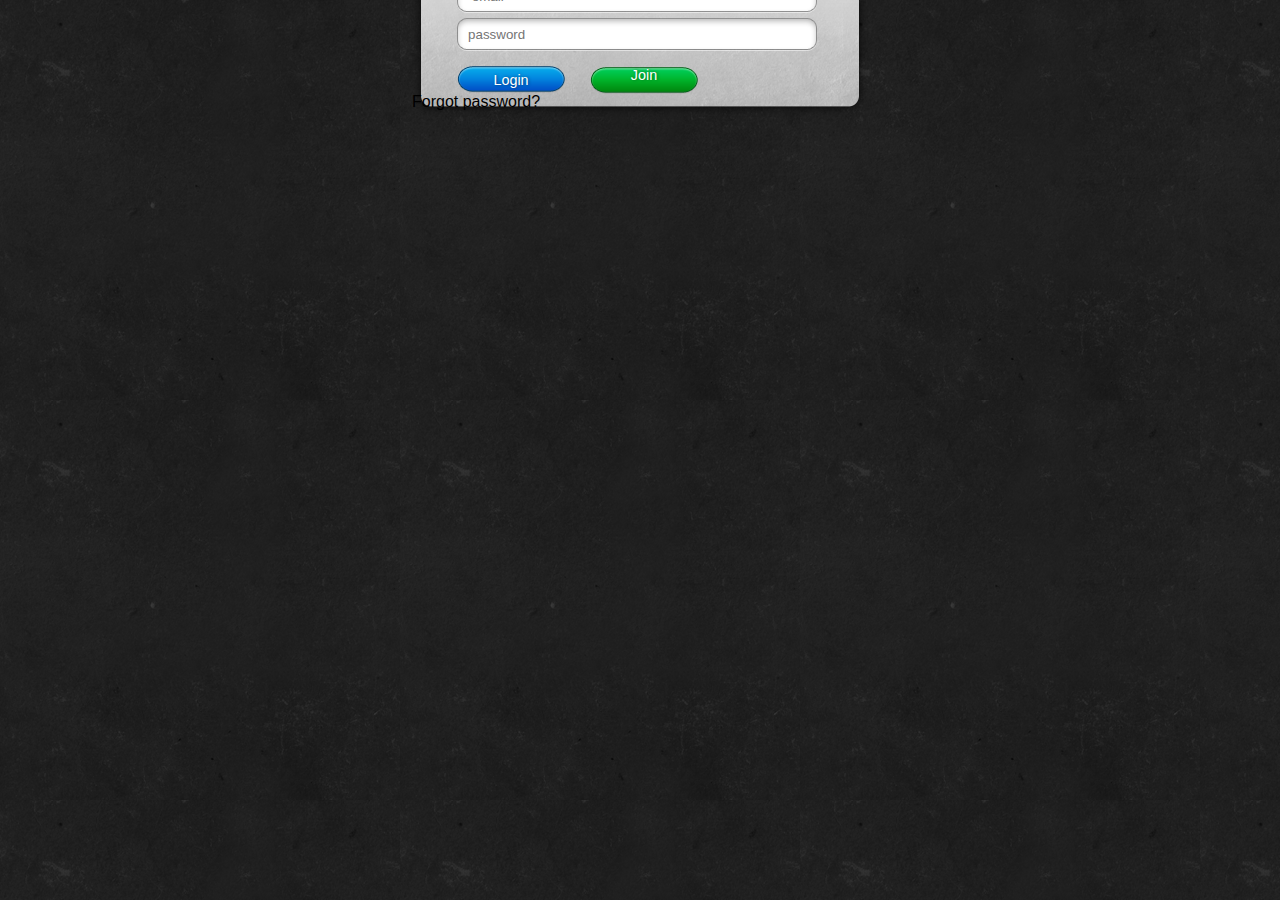
==== index.html @ 0f6720e7 "ya" ====
<!DOCTYPE html>
<html>
<head>
	<meta charset="utf-8" />
	<title>Welcome to Esquire</title>
	<link rel="stylesheet" href="css/style.css" />
	
	<script src="js/jquery.js" type="text/javascript"></script>
	<script src="js/site.js" type="text/javascript"></script>
	
</head>
<body>
	<div id="loginBox">
		<form action="php/login.php" method="post" id="loginForm">
			<input type="text" name="email" placeholder="    email" />
			<input type="password" name="password" placeholder="   password" />
		
			<input type="submit" value="Login" id="login" class="button" />
		</form>
		<a href="join.html"><div id="join" class="button">Join</div></a>
		<p>Forgot password?</p>
	</div>
	<footer></footer>
</body>
</html>
---- css/style.css ----
*{margin: 0;padding: 0;border: 0;text-decoration: none;font-family: 'Helvetica';}
body{
	width: 100%;
	height: 100%;
	background: url('../images/bodyBG.png');
}

/* Login */
#loginBox{
	width: 456px;
	height: 237px;
	background: url('../images/loginBox.png') no-repeat;
	top: 50%;
	margin: -120px auto 0 auto;
	position: relative;
}
input[type="text"]{
	width: 360px;
	height: 33px;
	background: url('../images/loginInput.png') no-repeat;
	margin: 100px 0 0 45px;
	border: none;
}
input[type="password"]{
	width: 360px;
	height: 33px;
	background: url('../images/loginInput.png') no-repeat;
	margin: 5px 0 0 45px;
}
.button{
	width: 108px;
	height: 27px;
	background: url('../images/button.png') no-repeat;
	color: #fff;
	text-shadow: 1px 0 3px rgba(0,0,0,0.4);
	font-size: 0.9em;
	cursor: pointer;
}
#login{
	margin: 15px 0 0 45px;
}
#join{
	width: 108px;
	height: 27px;
	background: url('../images/buttonG.png');
	text-align: center;
	margin: -26px 170px 0 0;
	float: right;
}
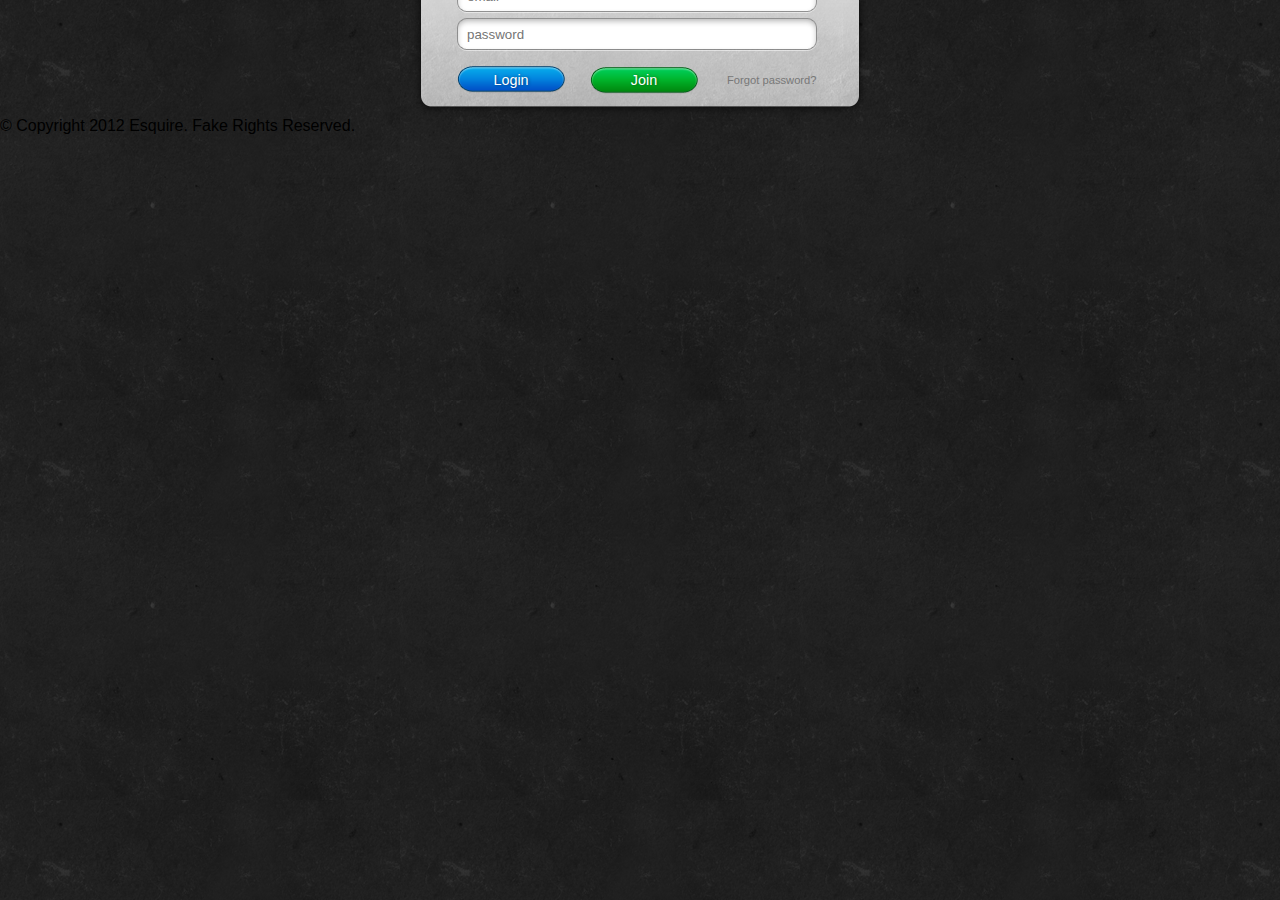
==== commit dfe9b6b8: "ahhh" ====
--- a/index.html
+++ b/index.html
@@ -12,14 +12,15 @@
 <body>
 	<div id="loginBox">
 		<form action="php/login.php" method="post" id="loginForm">
-			<input type="text" name="email" placeholder="    email" />
-			<input type="password" name="password" placeholder="   password" />
-		
+			<input type="text" name="email" placeholder="email" />
+			<input type="password" name="password" placeholder="password" />
+			
 			<input type="submit" value="Login" id="login" class="button" />
 		</form>
-		<a href="join.html"><div id="join" class="button">Join</div></a>
-		<p>Forgot password?</p>
+		<a href="join.html"><div id="join" class="buttonG"><p>Join</p></div></a>
+		<div id="reset">Forgot password?</div>
 	</div>
-	<footer></footer>
+	<div id="loginError"><p>Wrong Username/Password Combination.</p></div>
+	<footer>&copy; Copyright 2012 Esquire. Fake Rights Reserved.</footer>
 </body>
 </html>
--- a/css/style.css
+++ b/css/style.css
@@ -3,6 +3,24 @@
 	width: 100%;
 	height: 100%;
 	background: url('../images/bodyBG.png');
+}
+.button{
+	width: 108px;
+	height: 27px;
+	background: url('../images/button.png') no-repeat;
+	color: #fff;
+	text-shadow: 1px 0 3px rgba(0,0,0,0.4);
+	font-size: 0.9em;
+	cursor: pointer;
+}
+.buttonG{
+	width: 108px;
+	height: 27px;
+	background: url('../images/buttonG.png');
+	color: #fff;
+	text-shadow: 1px 0 3px rgba(0,0,0,0.4);
+	font-size: 0.9em;
+	cursor: pointer;
 }
 
 /* Login */
@@ -19,31 +37,46 @@
 	height: 33px;
 	background: url('../images/loginInput.png') no-repeat;
 	margin: 100px 0 0 45px;
-	border: none;
+	padding-left: 10px;
 }
 input[type="password"]{
 	width: 360px;
 	height: 33px;
 	background: url('../images/loginInput.png') no-repeat;
 	margin: 5px 0 0 45px;
+	padding-left: 10px;
 }
-.button{
-	width: 108px;
-	height: 27px;
-	background: url('../images/button.png') no-repeat;
-	color: #fff;
-	text-shadow: 1px 0 3px rgba(0,0,0,0.4);
-	font-size: 0.9em;
-	cursor: pointer;
+input[type="text"]:focus,
+input[type="password"]:focus{
+	outline: none;
 }
 #login{
 	margin: 15px 0 0 45px;
 }
 #join{
-	width: 108px;
-	height: 27px;
-	background: url('../images/buttonG.png');
 	text-align: center;
 	margin: -26px 170px 0 0;
 	float: right;
 }
+#join p{
+	margin-top: 5px;
+	text-shadow: 1px 0 3px rgba(0,0,0,0.4);
+}
+#reset{
+	font-size: 0.7em;
+	color: #787878;
+	margin: -19px 0 0 315px;
+}
+#loginError{
+	display: none;
+	width: 420px;
+	height: 20px;
+	background: #ff8787;
+	border: 1px solid #830000;
+	border-radius: 10px;
+	padding: 10px;
+	text-align: center;
+	position: relative;
+	top: 50%;
+	margin: auto;
+}
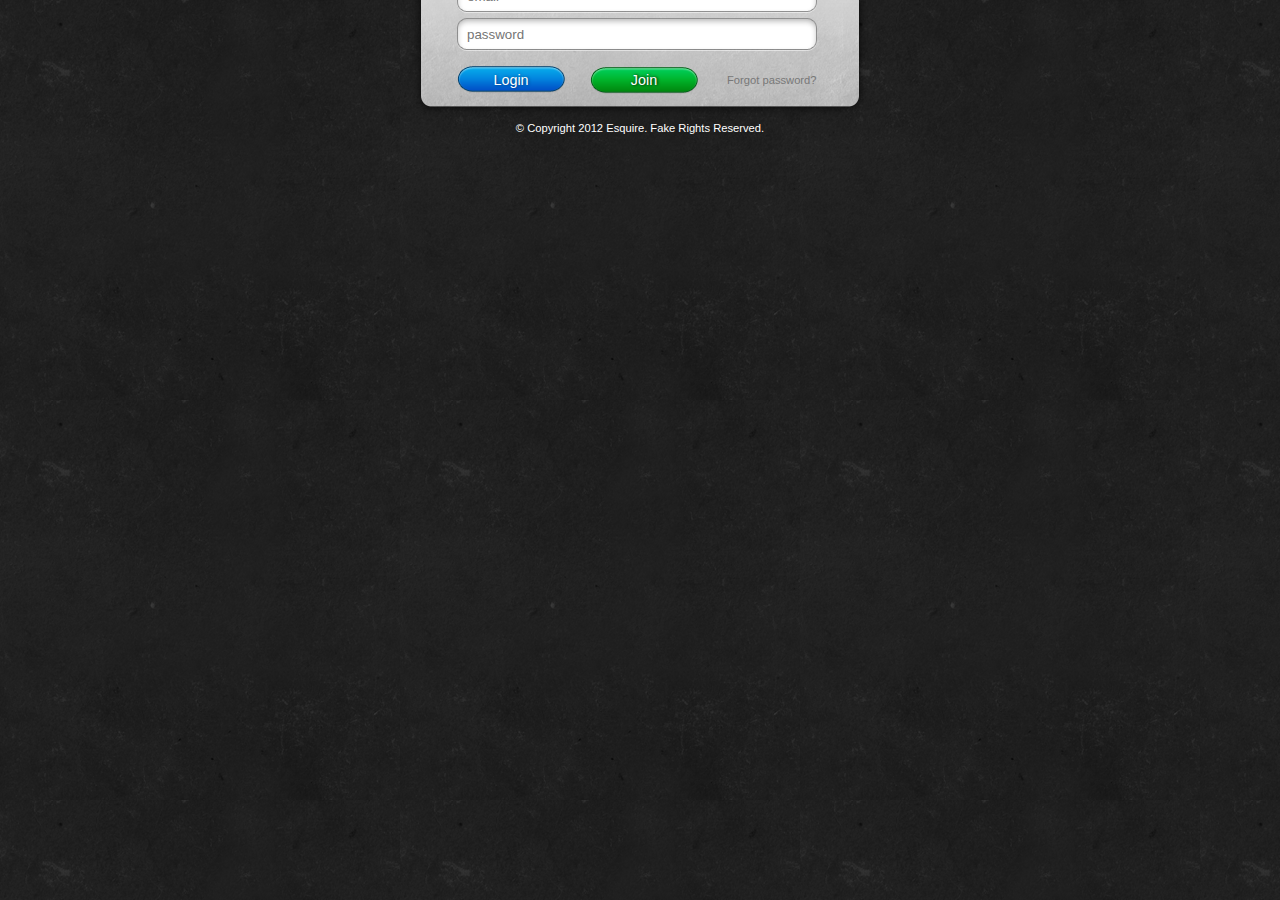
==== commit 8e5f952a: "Updated join.html" ====
--- a/index.html
+++ b/index.html
@@ -3,7 +3,7 @@
 <head>
 	<meta charset="utf-8" />
 	<title>Welcome to Esquire</title>
-	<link rel="stylesheet" href="css/style.css" />
+	<link rel="stylesheet" href="css/style.css" type="text/css" />
 	
 	<script src="js/jquery.js" type="text/javascript"></script>
 	<script src="js/site.js" type="text/javascript"></script>
--- a/css/style.css
+++ b/css/style.css
@@ -50,9 +50,7 @@
 input[type="password"]:focus{
 	outline: none;
 }
-#login{
-	margin: 15px 0 0 45px;
-}
+#login{margin: 15px 0 0 45px;}
 #join{
 	text-align: center;
 	margin: -26px 170px 0 0;
@@ -60,7 +58,7 @@
 }
 #join p{
 	margin-top: 5px;
-	text-shadow: 1px 0 3px rgba(0,0,0,0.4);
+	text-shadow: 1px 0 3px rgb(0,0,0);
 }
 #reset{
 	font-size: 0.7em;
@@ -70,13 +68,22 @@
 #loginError{
 	display: none;
 	width: 420px;
-	height: 20px;
+	height: 15px;
 	background: #ff8787;
 	border: 1px solid #830000;
 	border-radius: 10px;
 	padding: 10px;
 	text-align: center;
+	font-size: 0.8em;
 	position: relative;
 	top: 50%;
 	margin: auto;
 }
+footer{
+	font-size: 0.7em;
+	color: #fff;
+	position: relative;
+	top: 50%;
+	margin-top: 5px;
+	text-align: center;
+}
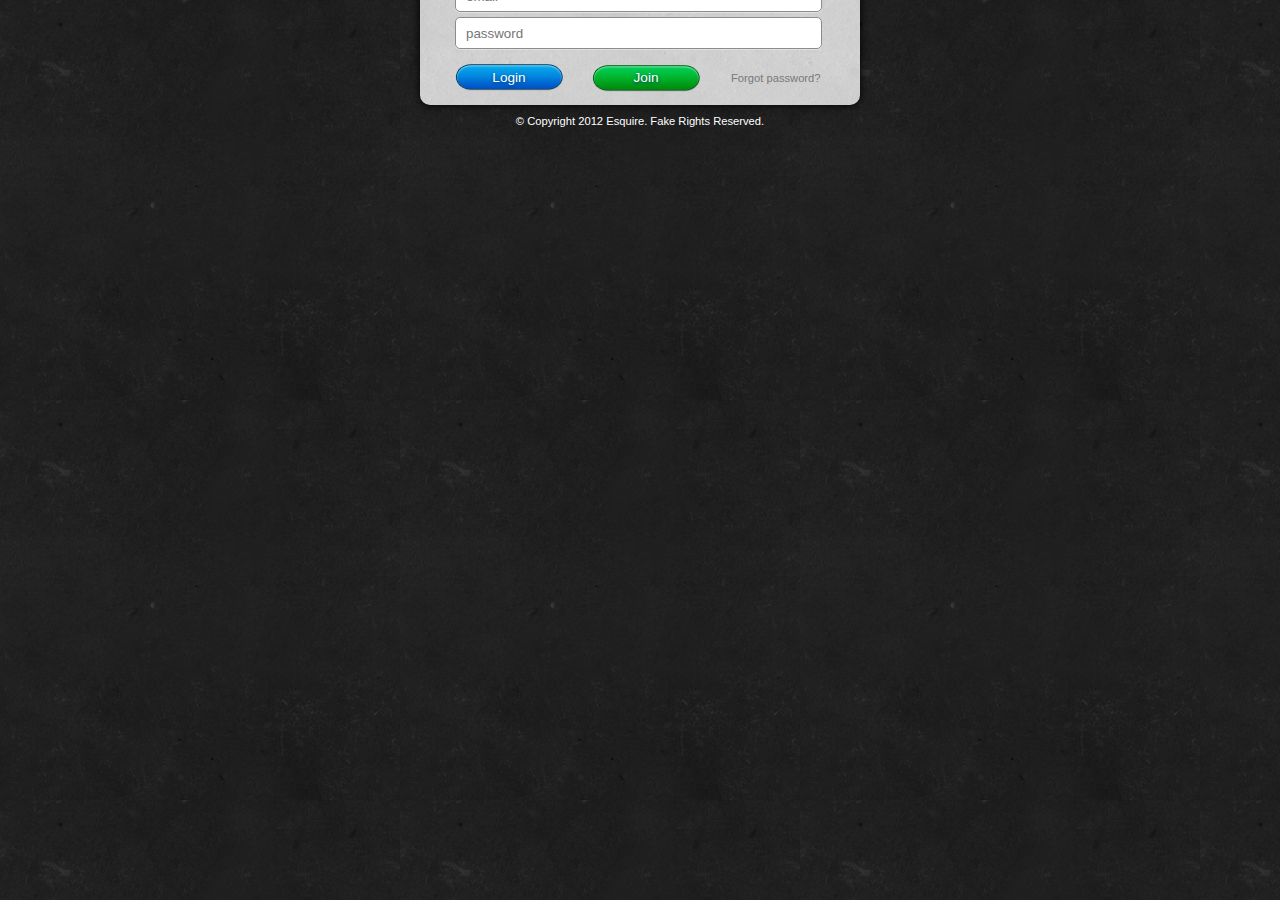
==== commit d1fa978b: "Lots of big CSS changes. Finished CSS for join.html. New naming conventions applied in index and joi" ====
--- a/index.html
+++ b/index.html
@@ -4,23 +4,22 @@
 	<meta charset="utf-8" />
 	<title>Welcome to Esquire</title>
 	<link rel="stylesheet" href="css/style.css" type="text/css" />
-	
 	<script src="js/jquery.js" type="text/javascript"></script>
 	<script src="js/site.js" type="text/javascript"></script>
-	
 </head>
 <body>
-	<div id="loginBox">
+	<div id="loginBox" class="box">
+		<div id="loginTitle"></div>
 		<form action="php/login.php" method="post" id="loginForm">
-			<input type="text" name="email" placeholder="email" />
-			<input type="password" name="password" placeholder="password" />
+			<input type="text" name="email" placeholder="email" id="loginEmail" />
+			<input type="password" name="password" placeholder="password" id="loginPassword" />
 			
-			<input type="submit" value="Login" id="login" class="button" />
+			<input type="submit" value="Login" id="loginButton" class="button" />
 		</form>
-		<a href="join.html"><div id="join" class="buttonG"><p>Join</p></div></a>
+		<a href="join.html"><div id="joinButton" class="buttonG"><p>Join</p></div></a>
 		<div id="reset">Forgot password?</div>
 	</div>
-	<div id="loginError"><p>Wrong Username/Password Combination.</p></div>
-	<footer>&copy; Copyright 2012 Esquire. Fake Rights Reserved.</footer>
+	<div id="loginError" class="error">Wrong Username/Password Combination.</div>
+	<footer class="secondary">&copy; Copyright 2012 Esquire. Fake Rights Reserved.</footer>
 </body>
 </html>
--- a/css/style.css
+++ b/css/style.css
@@ -4,82 +4,76 @@
 	height: 100%;
 	background: url('../images/bodyBG.png');
 }
+.box{
+	background: url('../images/boxBG.png');
+	border-radius: 10px;
+	box-shadow: 0px 0px 10px #000;
+	top: 50%;
+	position: relative;
+}
 .button{
-	width: 108px;
-	height: 27px;
+	width: 75px;
+	height: 23px;
 	background: url('../images/button.png') no-repeat;
 	color: #fff;
-	text-shadow: 1px 0 3px rgba(0,0,0,0.4);
-	font-size: 0.9em;
+	text-shadow: 0 1px 3px rgb(0,66,112);
+	font-size: 0.85em;
 	cursor: pointer;
 }
+	.button:hover{
+		background: url('../images/buttonHover.png') no-repeat;
+	}
 .buttonG{
-	width: 108px;
-	height: 27px;
-	background: url('../images/buttonG.png');
+	width: 75px;
+	height: 23px;
+	background: url('../images/buttonG.png') no-repeat;
 	color: #fff;
-	text-shadow: 1px 0 3px rgba(0,0,0,0.4);
-	font-size: 0.9em;
+	text-shadow: 0 1px 3px rgb(0,99,23);
+	font-size: 0.85em;
 	cursor: pointer;
 }
+	.buttonG:hover{
+		background: url('../images/buttonGHover.png') no-repeat;	
+	}
 
-/* Login */
-#loginBox{
-	width: 456px;
-	height: 237px;
-	background: url('../images/loginBox.png') no-repeat;
-	top: 50%;
-	margin: -120px auto 0 auto;
-	position: relative;
-}
-input[type="text"]{
-	width: 360px;
-	height: 33px;
-	background: url('../images/loginInput.png') no-repeat;
-	margin: 100px 0 0 45px;
-	padding-left: 10px;
-}
+input[type="text"],
 input[type="password"]{
-	width: 360px;
-	height: 33px;
-	background: url('../images/loginInput.png') no-repeat;
-	margin: 5px 0 0 45px;
-	padding-left: 10px;
-}
-input[type="text"]:focus,
-input[type="password"]:focus{
-	outline: none;
-}
-#login{margin: 15px 0 0 45px;}
-#join{
-	text-align: center;
-	margin: -26px 170px 0 0;
-	float: right;
-}
-#join p{
-	margin-top: 5px;
-	text-shadow: 1px 0 3px rgb(0,0,0);
-}
-#reset{
-	font-size: 0.7em;
-	color: #787878;
-	margin: -19px 0 0 315px;
-}
-#loginError{
+	width: 185px;
+	height: 20px;
+	border-radius: 5px;
+	border: 1px solid rgb(140,140,140);
+	box-shadow: 0px 1px 0px rgb(226,226,226);
+	margin-bottom: 10px;
+	padding-left: 5px;
+}
+input[type="radio"]{
+	width: 12px;
+	height: 13px;
+	background: url('../images/radioEmpty.png') no-repeat;
+}
+input[type="radio"]:checked{
+	width: 12px;
+	height: 13px;
+	background: url('../images/radioFull.png') no-repeat;
+}
+.error{
 	display: none;
 	width: 420px;
-	height: 15px;
-	background: #ff8787;
-	border: 1px solid #830000;
+	background-color: #fe6363;
+	border: 1px solid #ae0000;
 	border-radius: 10px;
 	padding: 10px;
 	text-align: center;
 	font-size: 0.8em;
 	position: relative;
 	top: 50%;
-	margin: auto;
+	margin: auto auto 5px auto;
+	
 }
 footer{
+	
+}
+footer.secondary{
 	font-size: 0.7em;
 	color: #fff;
 	position: relative;
@@ -87,3 +81,127 @@
 	margin-top: 5px;
 	text-align: center;
 }
+
+/* Login */
+#loginBox{
+	width: 440px;
+	height: 225px;
+	margin: -120px auto 10px auto;
+}
+#loginTitle{
+	width: 192px;
+	height: 66px;
+	background: url('../images/loginTitle.png') no-repeat;
+	margin: 15px 0 0 128px;
+	position: absolute;
+}
+#loginEmail{
+	width: 355px;
+	height: 30px;
+	margin: 100px 0 0 35px;
+	padding-left: 10px;
+}
+#loginPassword{
+	width: 355px;
+	height: 30px;
+	margin: 5px 0 0 35px;
+	padding-left: 10px;
+}
+#loginButton{
+	width: 108px;
+	height: 27px;
+	background: url('../images/loginButton.png') no-repeat;
+	margin: 15px 0 0 35px;
+}
+	#loginButton:hover{
+		background: url('../images/loginButtonHover.png') no-repeat;
+	}
+#joinButton{
+	width: 108px;
+	height: 27px;
+	background: url('../images/loginButtonG.png');
+	text-align: center;
+	margin: -26px 160px 0 0;
+	float: right;
+}
+	#joinButton p{
+		margin-top: 5px;
+		text-shadow: 0 1px 3px rgb(0,66,112);
+	}
+	#joinButton:hover{
+		background: url('../images/loginButtonGHover.png') no-repeat;
+	}
+#reset{
+	font-size: 0.7em;
+	color: #787878;
+	margin: -19px 0 0 311px;
+}
+
+/* Join */
+#joinBox{
+	width: 450px;
+	height: 325px;
+	margin: -165px auto 10px auto;
+}
+#joinLeft{
+	width: 225px;
+	height: 325px;
+	float: left;
+	position: absolute;
+	padding: 15px;
+	margin-top: 15px;
+}
+	select{
+		width: 192px;
+		height: 20px;
+		border-radius: 5px;
+		border: 1px solid rgb(140,140,140);
+		box-shadow: 0px 1px 0px rgb(226,226,226);
+		margin-bottom: 10px;
+		padding-left: 5px;
+	}
+	#joinTexts{margin-bottom: 10px;}
+	label[name="texts"]{
+		font-weight: bold;
+		padding-right: 9px;
+	}
+	label[name="emails"]{font-weight: bold;}
+	label{font-size: 0.75em;}
+#joinRight{
+	width: 225px;
+	height: 250px;
+	float: right;
+	margin: 75px 0 0 -10px;
+}
+	/*#editImage{
+		width: 50px;
+		height: 50px;
+		background: url('../images/defaultProfileImage.png') no-repeat;
+		color: #fff;
+		font-size: 0.5em;
+	}
+	#overlay{
+		width: 100%;
+		height: 100%;
+		opacity: 0.4;
+		background-color: #000;
+		border-radius: 10px;
+		margin-top: -11px;
+	}*/
+	#joinTitle{
+		width: 192px;
+		height: 106px;
+		background: url('../images/joinTitle.png') no-repeat;
+	}
+	#joinSubmit{
+		margin: 30px 0 0 15px;
+	}
+	#joinCancel{
+		text-align: center;
+		margin: 30px 50px 0 0;
+		float: right;
+	}
+		#joinCancel p{
+			margin-top: 3px;
+			text-shadow: 0 1px 3px rgb(0,66,112);
+		}
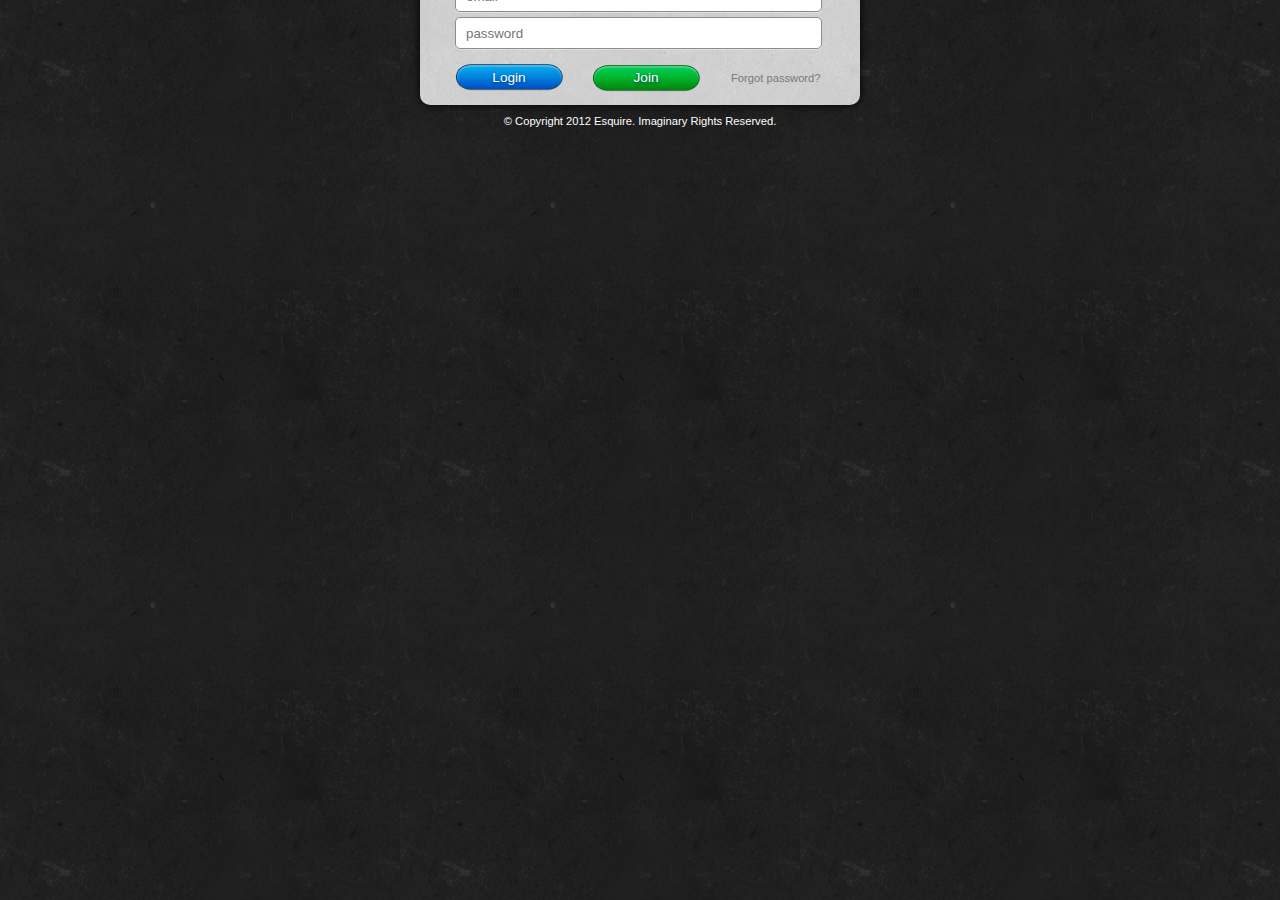
==== commit 81836492: "Finished most of the main HTML files" ====
--- a/index.html
+++ b/index.html
@@ -2,7 +2,7 @@
 <html>
 <head>
 	<meta charset="utf-8" />
-	<title>Welcome to Esquire</title>
+	<title>Login | Esquire</title>
 	<link rel="stylesheet" href="css/style.css" type="text/css" />
 	<script src="js/jquery.js" type="text/javascript"></script>
 	<script src="js/site.js" type="text/javascript"></script>
@@ -20,6 +20,6 @@
 		<div id="reset">Forgot password?</div>
 	</div>
 	<div id="loginError" class="error">Wrong Username/Password Combination.</div>
-	<footer class="secondary">&copy; Copyright 2012 Esquire. Fake Rights Reserved.</footer>
+	<footer class="secondary">&copy; Copyright 2012 Esquire. Imaginary Rights Reserved.</footer>
 </body>
 </html>
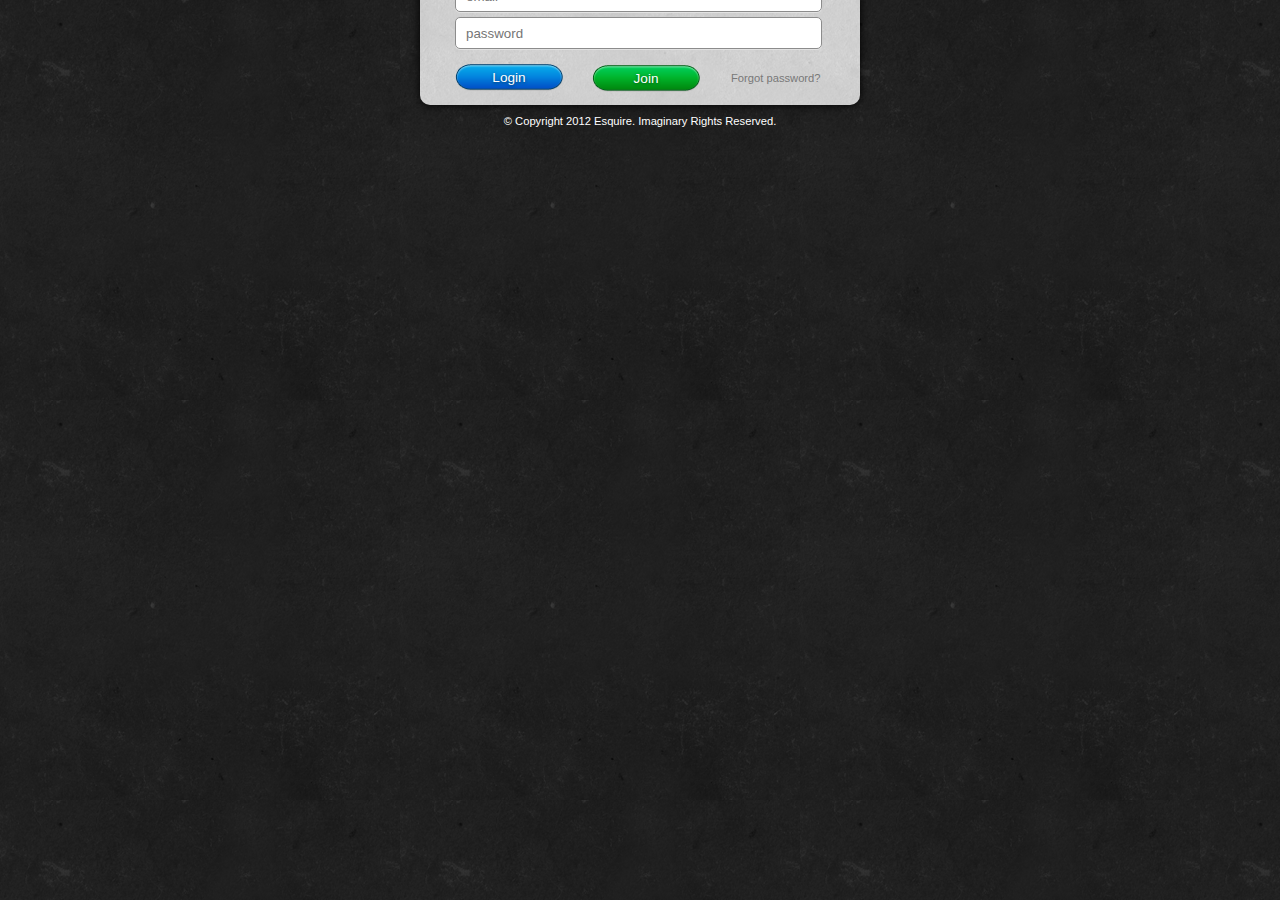
==== commit f4751ba9: "Finished CSS framework for Groups/Feed. Optimised CSS." ====
--- a/index.html
+++ b/index.html
@@ -16,10 +16,10 @@
 			
 			<input type="submit" value="Login" id="loginButton" class="button" />
 		</form>
-		<a href="join.html"><div id="joinButton" class="buttonG"><p>Join</p></div></a>
+		<a href="join.html"><div id="joinButton" class="buttonG">Join</div></a>
 		<div id="reset">Forgot password?</div>
 	</div>
 	<div id="loginError" class="error">Wrong Username/Password Combination.</div>
-	<footer class="secondary">&copy; Copyright 2012 Esquire. Imaginary Rights Reserved.</footer>
+	<div class="secondaryFooter">&copy; Copyright 2012 Esquire. Imaginary Rights Reserved.</div>
 </body>
 </html>
--- a/css/style.css
+++ b/css/style.css
@@ -1,3 +1,4 @@
+/* Foundation & Common Elements */
 *{margin: 0;padding: 0;border: 0;text-decoration: none;font-family: 'Helvetica';}
 body{
 	width: 100%;
@@ -11,31 +12,70 @@
 	top: 50%;
 	position: relative;
 }
+.container{
+	width: 850px;
+	min-height: 300px;
+	margin: auto;
+	background: url('../images/boxBG.png');
+}
+header{
+	width: 850px;
+	height: 65px;
+	background: url('../images/boxBG.png');
+	box-shadow: 0px 1px 0px rgb(170, 170, 170);
+}
+.mainTitle{
+	width: 145px;
+	height: 50px;
+	background: url('../images/loginTitle.png') no-repeat;
+	background-size: 145px 50px;
+	margin: 10px 0 0 25px;
+	float: left;
+}
+.postButton{
+	width: 40px;
+	height: 40px;
+	background: url('../images/postButton.png') no-repeat;
+	background-size: 40px 40px;
+	margin: 14px 0 0 62px;
+	float: left;
+	cursor: pointer;
+}
+	.postButton:hover{background: url('../images/postButtonHover.png') no-repeat;}
+nav{
+	margin-top: 21px;
+	float: right;
+}
+	nav ul{list-style: none;}
+	nav ul li{
+		margin-right: 20px;
+		float: left;
+		line-height: 27px;
+	}
 .button{
-	width: 75px;
-	height: 23px;
+	width: 108px;
+	height: 27px;
 	background: url('../images/button.png') no-repeat;
 	color: #fff;
 	text-shadow: 0 1px 3px rgb(0,66,112);
+	text-align: center;
+	line-height: 27px;
 	font-size: 0.85em;
 	cursor: pointer;
 }
-	.button:hover{
-		background: url('../images/buttonHover.png') no-repeat;
-	}
+	.button:hover{background: url('../images/buttonHover.png') no-repeat;}
 .buttonG{
-	width: 75px;
-	height: 23px;
+	width: 108px;
+	height: 27px;
 	background: url('../images/buttonG.png') no-repeat;
 	color: #fff;
 	text-shadow: 0 1px 3px rgb(0,99,23);
+	text-align: center;
+	line-height: 27px;
 	font-size: 0.85em;
 	cursor: pointer;
 }
-	.buttonG:hover{
-		background: url('../images/buttonGHover.png') no-repeat;	
-	}
-
+	.buttonG:hover{background: url('../images/buttonGHover.png') no-repeat;	}
 input[type="text"],
 input[type="password"]{
 	width: 185px;
@@ -71,9 +111,20 @@
 	
 }
 footer{
-	
-}
-footer.secondary{
+	width: 850px;
+	height: 40px;
+	margin: auto;
+	padding-top: 25px;
+	background: url('../images/boxBG.png');
+	box-shadow: 0px -1px 0px rgb(170, 170, 170);
+	border-bottom-left-radius: 10px;
+	border-bottom-right-radius: 10px;
+	color: #7c7c7c;
+	font-size: 0.85em;
+	text-align: center;
+	text-shadow: 0px 1px 0px rgb(241, 241, 241);
+}
+.secondaryFooter{
 	font-size: 0.7em;
 	color: #fff;
 	position: relative;
@@ -107,30 +158,11 @@
 	margin: 5px 0 0 35px;
 	padding-left: 10px;
 }
-#loginButton{
-	width: 108px;
-	height: 27px;
-	background: url('../images/loginButton.png') no-repeat;
-	margin: 15px 0 0 35px;
-}
-	#loginButton:hover{
-		background: url('../images/loginButtonHover.png') no-repeat;
-	}
+#loginButton{margin: 15px 0 0 35px;}
 #joinButton{
-	width: 108px;
-	height: 27px;
-	background: url('../images/loginButtonG.png');
-	text-align: center;
 	margin: -26px 160px 0 0;
 	float: right;
 }
-	#joinButton p{
-		margin-top: 5px;
-		text-shadow: 0 1px 3px rgb(0,66,112);
-	}
-	#joinButton:hover{
-		background: url('../images/loginButtonGHover.png') no-repeat;
-	}
 #reset{
 	font-size: 0.7em;
 	color: #787878;
@@ -148,8 +180,7 @@
 	height: 325px;
 	float: left;
 	position: absolute;
-	padding: 15px;
-	margin-top: 15px;
+	margin: 30px 0 0 20px;
 }
 	select{
 		width: 192px;
@@ -171,7 +202,7 @@
 	width: 225px;
 	height: 250px;
 	float: right;
-	margin: 75px 0 0 -10px;
+	margin: 75px -10px 0 0;
 }
 	/*#editImage{
 		width: 50px;
@@ -193,15 +224,18 @@
 		height: 106px;
 		background: url('../images/joinTitle.png') no-repeat;
 	}
-	#joinSubmit{
-		margin: 30px 0 0 15px;
-	}
+	#joinSubmit{margin: 10px 0 0 40px;}
 	#joinCancel{
-		text-align: center;
-		margin: 30px 50px 0 0;
+		margin: 5px 77px 0 0;
 		float: right;
 	}
-		#joinCancel p{
-			margin-top: 3px;
-			text-shadow: 0 1px 3px rgb(0,66,112);
-		}
+	
+/* Groups */
+#groupList{
+	width: 100%;
+	height: 100px;
+}
+#groupSearch{
+	width: 400px;
+	margin: 20px 0 0 225px;
+}
